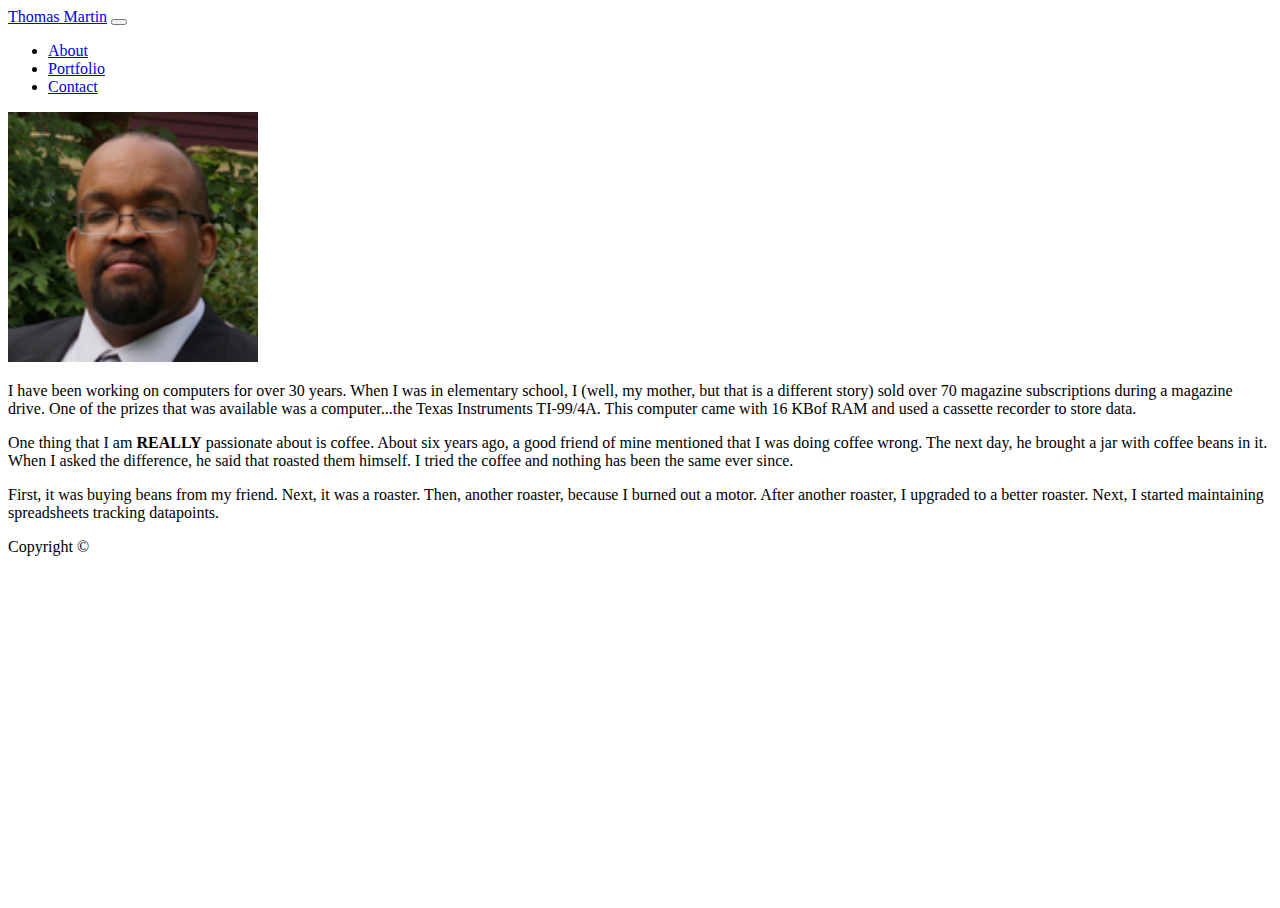
==== index.html @ d5074671 "Header and Footer working on index.html." ====
<!DOCTYPE html>
<html lang="en">

<head>
    <meta charset="UTF-8">
    <meta name="viewport" content="width=device-width, initial-scale=1.0">
    <meta http-equiv="X-UA-Compatible" content="ie=edge">
    <title>Portfolio</title>
    <link rel="stylesheet" href="https://stackpath.bootstrapcdn.com/bootstrap/4.1.3/css/bootstrap.min.css" integrity="sha384-MCw98/SFnGE8fJT3GXwEOngsV7Zt27NXFoaoApmYm81iuXoPkFOJwJ8ERdknLPMO"
        crossorigin="anonymous">
    <link rel="stylesheet" href="./assets/css/style.css">
</head>

<body>
    <div class="content">
        <div class="container-fluid">
            <div class="container">
                <nav class="navbar navbar-expand-md navbar-light bg-light">
                    <a class="navbar-brand" href="#">Thomas Martin</a>
                    <button class="navbar-toggler" type="button" data-toggle="collapse" data-target="#navbarSupportedContent" aria-controls="navbarSupportedContent"
                        aria-expanded="false" aria-label="Toggle navigation">
                        <span class="navbar-toggler-icon"></span>
                    </button>
                    <div class="collapse navbar-collapse" id="navbarSupportedContent">
                        <ul class="navbar-nav ml-auto">
                            <li class="nav-item">
                                <a class="nav-link" href="#">About</a>
                            </li>
                            <li class="nav-item">
                                <a class="nav-link" href="#">Portfolio</a>
                            </li>
                            <li class="nav-item">
                                <a class="nav-link" href="#">Contact</a>
                            </li>
                        </ul>
                    </div>
                </nav>
            </div>
        </div>

        <div class="container">
            <div class="row">
                <div class="col-sm-3">
                    <img class="img-fluid" src="./assets/images/newheadshot.png" alt="Picture of me">
                </div>
                <article class="col-md-9">
                    <p>I have been working on computers for over 30 years. When I was in elementary school, I (well, my mother,
                        but that is a different story) sold over 70 magazine subscriptions during a magazine drive. One of
                        the prizes that was available was a computer...the Texas Instruments TI-99/4A. This computer came
                        with 16 KBof RAM and used a cassette recorder to store data.</p>
                    <p>One thing that I am
                        <strong>REALLY</strong> passionate about is coffee. About six years ago, a good friend of mine mentioned
                        that I was doing coffee wrong. The next day, he brought a jar with coffee beans in it. When I asked
                        the difference, he said that roasted them himself. I tried the coffee and nothing has been the same
                        ever since.</p>
                    <p>First, it was buying beans from my friend. Next, it was a roaster. Then, another roaster, because I burned
                        out a motor. After another roaster, I upgraded to a better roaster. Next, I started maintaining spreadsheets
                        tracking datapoints.</p>

                </article>
            </div>
        </div>

        <div class="container-fluid">
            <div class="container">
                <nav class="navbar fixed-bottom">
                    <span class="mx-auto">
                        Copyright ©
                    </span>
                </nav>
            </div>
        </div>


        
    </div>

    <script src="https://code.jquery.com/jquery-3.2.1.slim.min.js" integrity="sha384-KJ3o2DKtIkvYIK3UENzmM7KCkRr/rE9/Qpg6aAZGJwFDMVNA/GpGFF93hXpG5KkN"
        crossorigin="anonymous"></script>
    <script src="https://cdnjs.cloudflare.com/ajax/libs/popper.js/1.12.9/umd/popper.min.js" integrity="sha384-ApNbgh9B+Y1QKtv3Rn7W3mgPxhU9K/ScQsAP7hUibX39j7fakFPskvXusvfa0b4Q"
        crossorigin="anonymous"></script>
    <script src="https://maxcdn.bootstrapcdn.com/bootstrap/4.0.0/js/bootstrap.min.js" integrity="sha384-JZR6Spejh4U02d8jOt6vLEHfe/JQGiRRSQQxSfFWpi1MquVdAyjUar5+76PVCmYl"
        crossorigin="anonymous"></script>
</body>

</html>
---- assets/css/style.css ----
body, html{
    height: 100%
}

body {
    display: flex;
    flex-direction: column;
}

.content {
    flex: 1 0 auto;
}

img {
    width: 250px;
    height: 250px;
}

.footer {
    flex-shrink: 0;
    height: 60px;
}
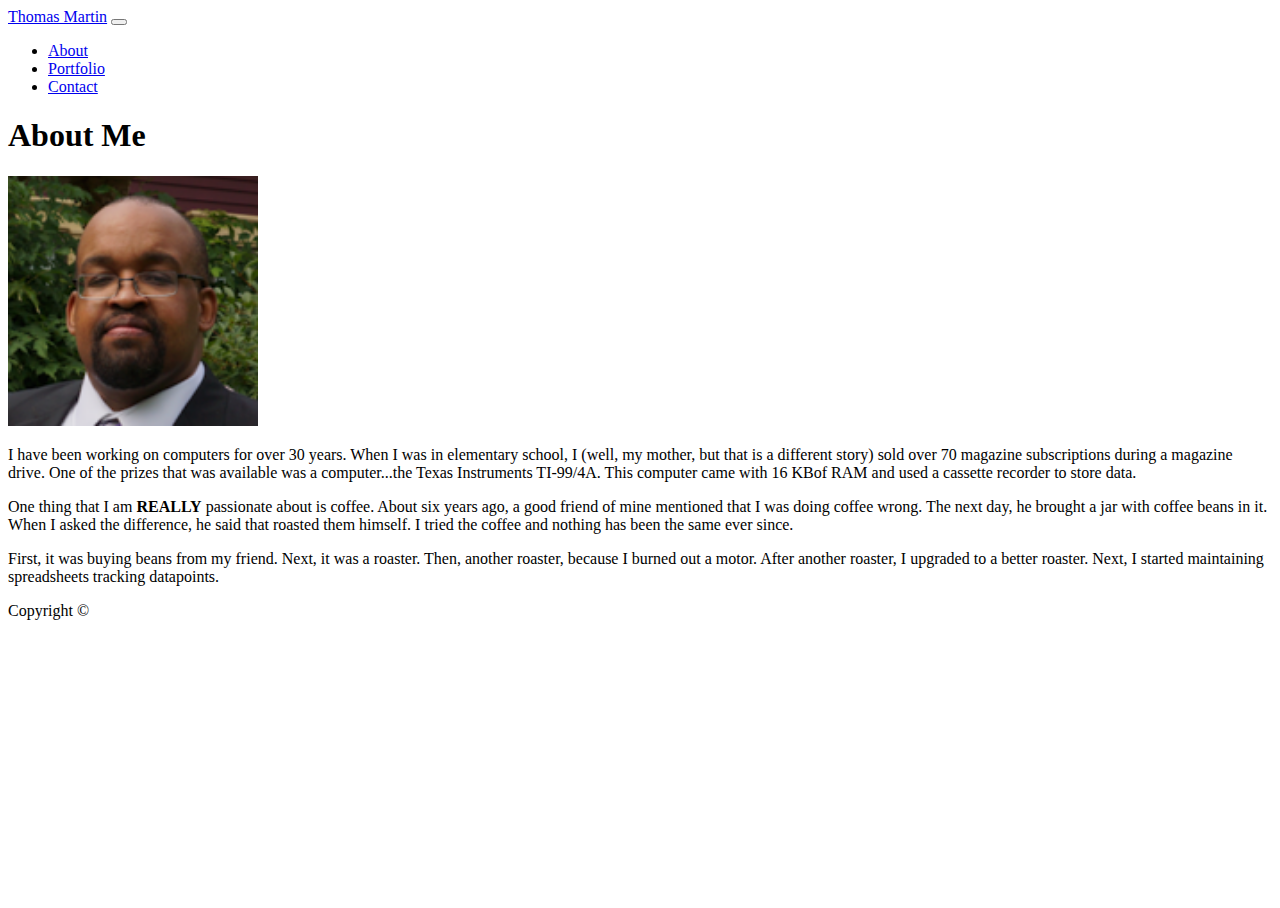
==== commit 3999a492: "Completed html on contact.html" ====
--- a/index.html
+++ b/index.html
@@ -40,6 +40,9 @@
 
         <div class="container">
             <div class="row">
+                <h1>About Me</h1>
+            </div>
+            <div class="row">
                 <div class="col-sm-3">
                     <img class="img-fluid" src="./assets/images/newheadshot.png" alt="Picture of me">
                 </div>
@@ -60,19 +63,12 @@
                 </article>
             </div>
         </div>
-
-        <div class="container-fluid">
-            <div class="container">
-                <nav class="navbar fixed-bottom">
-                    <span class="mx-auto">
-                        Copyright ©
-                    </span>
-                </nav>
-            </div>
-        </div>
-
-
         
+        <nav class="navbar fixed-bottom">
+            <span class="mx-auto">
+                Copyright ©
+            </span>
+        </nav>
     </div>
 
     <script src="https://code.jquery.com/jquery-3.2.1.slim.min.js" integrity="sha384-KJ3o2DKtIkvYIK3UENzmM7KCkRr/rE9/Qpg6aAZGJwFDMVNA/GpGFF93hXpG5KkN"
@@ -82,5 +78,4 @@
     <script src="https://maxcdn.bootstrapcdn.com/bootstrap/4.0.0/js/bootstrap.min.js" integrity="sha384-JZR6Spejh4U02d8jOt6vLEHfe/JQGiRRSQQxSfFWpi1MquVdAyjUar5+76PVCmYl"
         crossorigin="anonymous"></script>
 </body>
-
 </html>--- a/assets/css/style.css
+++ b/assets/css/style.css
@@ -19,4 +19,5 @@
 .footer {
     flex-shrink: 0;
     height: 60px;
-}+}
+
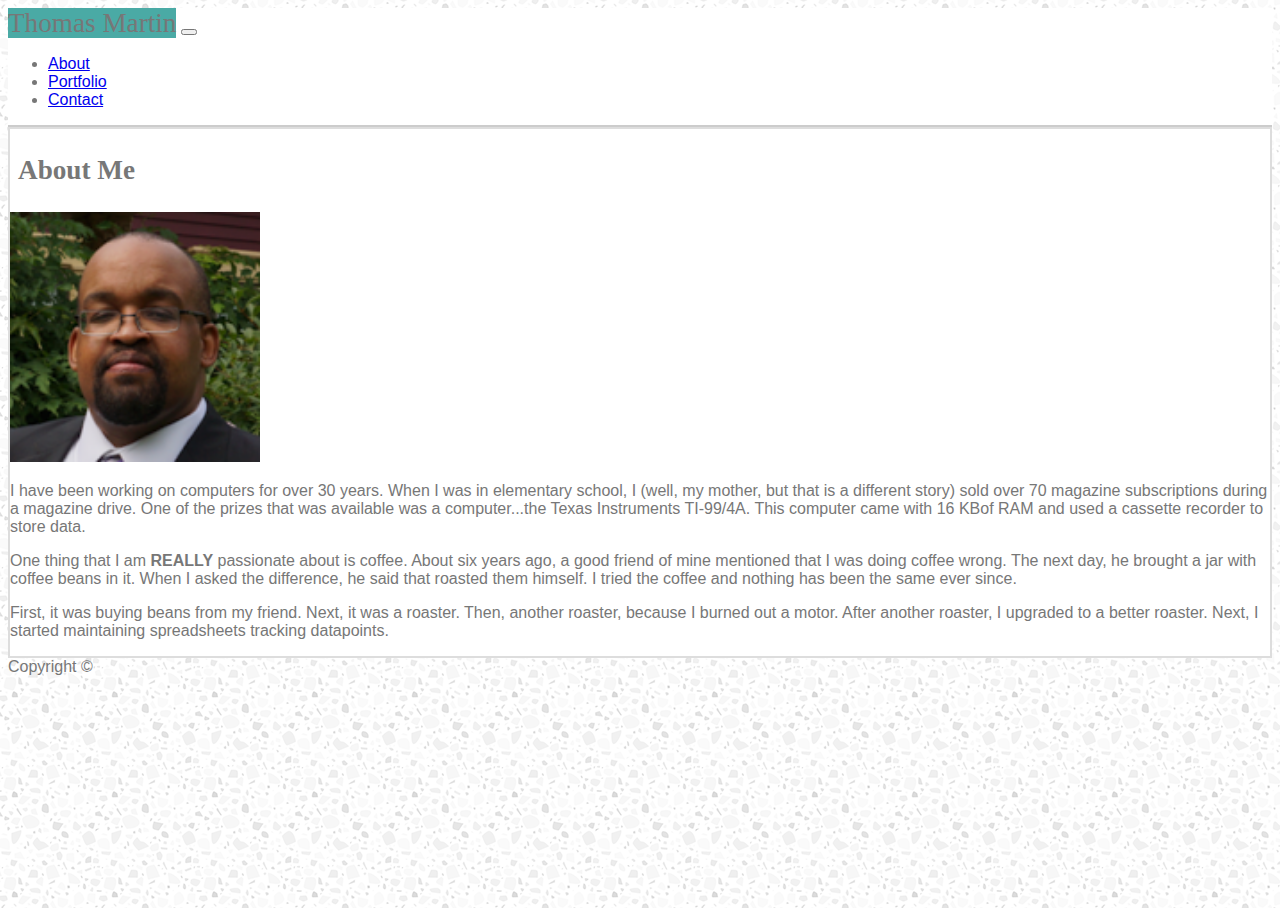
==== commit 87fea563: "Styled the navbar and main content of index.html" ====
--- a/index.html
+++ b/index.html
@@ -12,11 +12,11 @@
 </head>
 
 <body>
-    <div class="content">
+    <div>
         <div class="container-fluid">
-            <div class="container">
-                <nav class="navbar navbar-expand-md navbar-light bg-light">
-                    <a class="navbar-brand" href="#">Thomas Martin</a>
+            <div class="container px-0">
+                <nav class="navbar navbar-expand-md navbar-light bg-light p-0">
+                    <span class="navbar-brand m-0 p-2 bg-teal text-white">Thomas Martin</span>
                     <button class="navbar-toggler" type="button" data-toggle="collapse" data-target="#navbarSupportedContent" aria-controls="navbarSupportedContent"
                         aria-expanded="false" aria-label="Toggle navigation">
                         <span class="navbar-toggler-icon"></span>
@@ -24,13 +24,13 @@
                     <div class="collapse navbar-collapse" id="navbarSupportedContent">
                         <ul class="navbar-nav ml-auto">
                             <li class="nav-item">
-                                <a class="nav-link" href="#">About</a>
+                                <a class="nav-link py-2" href="#">About</a>
                             </li>
                             <li class="nav-item">
-                                <a class="nav-link" href="#">Portfolio</a>
+                                <a class="nav-link py-2" href="#">Portfolio</a>
                             </li>
                             <li class="nav-item">
-                                <a class="nav-link" href="#">Contact</a>
+                                <a class="nav-link py-2" href="#">Contact</a>
                             </li>
                         </ul>
                     </div>
@@ -38,9 +38,9 @@
             </div>
         </div>
 
-        <div class="container">
+        <div class="container bg-light mt-4 content-border">
             <div class="row">
-                <h1>About Me</h1>
+                <h1 class="content-heading">About Me</h1>
             </div>
             <div class="row">
                 <div class="col-sm-3">
--- a/assets/css/style.css
+++ b/assets/css/style.css
@@ -3,12 +3,40 @@
 }
 
 body {
-    display: flex;
-    flex-direction: column;
+    font-family: 'Arial', 'Helvetica Neue', Helvetica, sans-serif;
+    color: #777777;
+    background-image: url("../images/light-grey-terrazzo.png")
 }
 
-.content {
-    flex: 1 0 auto;
+.container-fluid {
+    background: #fff;
+    border-bottom: 2px solid #cccccc;
+}
+
+.bg-light {
+    background: #fff;
+}
+
+.bg-teal {
+    background: #4aaaa5;
+}
+
+.content-border {
+    border: 2px solid #dddddd;
+}
+
+h1, .navbar-brand {
+    font-family: 'Georgia', Times, Times New Roman, serif;
+    font-size: 1.7em;
+}
+
+.content-heading {
+    padding: 0.5rem;
+}
+
+.nav-link:hover {
+    background: #4aaaa5;
+    color: #fff;
 }
 
 img {
@@ -16,8 +44,19 @@
     height: 250px;
 }
 
-.footer {
-    flex-shrink: 0;
-    height: 60px;
+.portfolio-links {
+    color: #333;
+    text-align: center;
+    padding: 0.3rem 0;
+    /* padding: auto; */
+    margin-top: 80%;
+    height: 2rem;
+    width: 100%;
+    background: #eee; 
+    text-decoration: none;
 }
 
+.card-img {
+    width: 100%;
+    height: 100%
+}
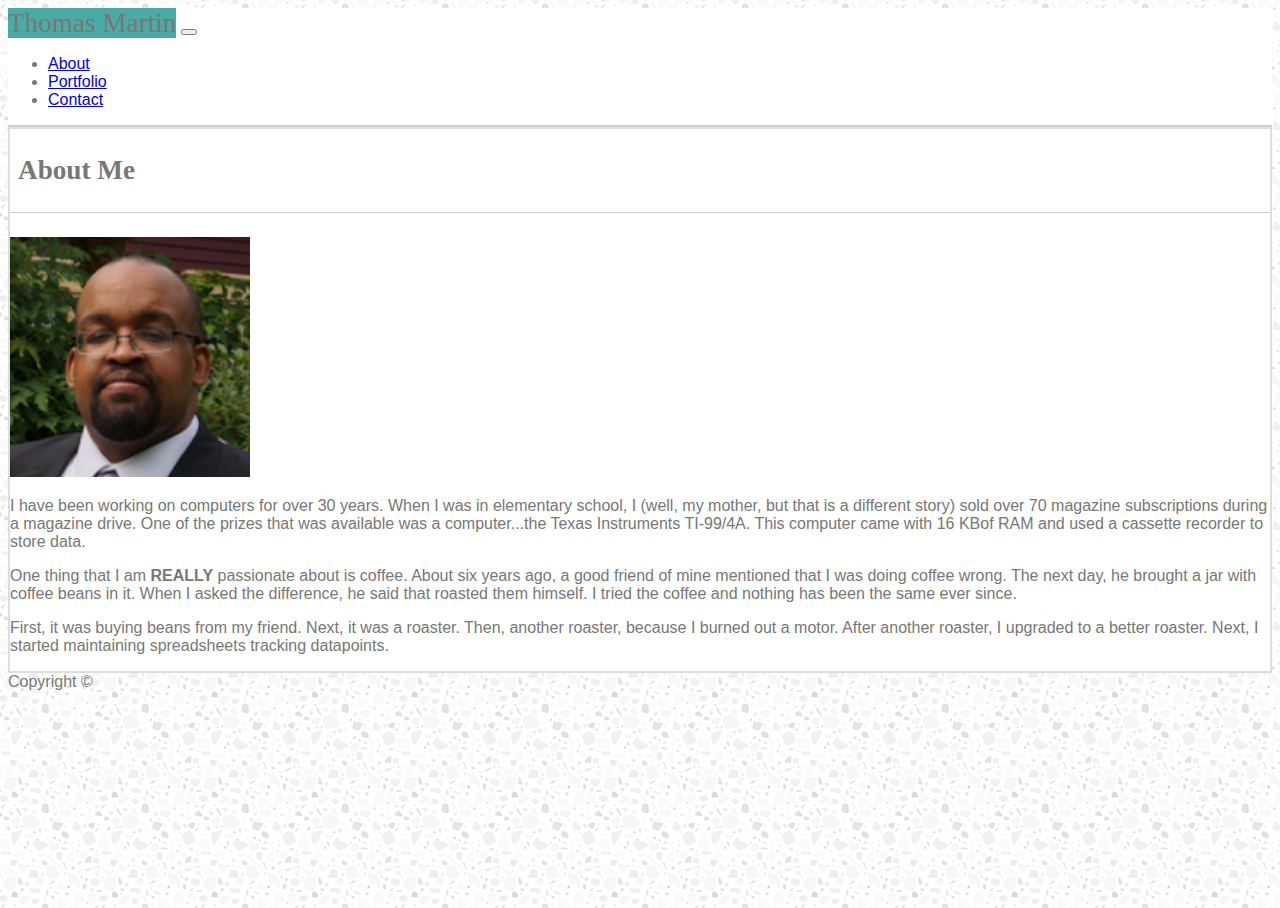
==== commit 35ddafb7: "Complete Bootstrap portfolio assignment" ====
--- a/index.html
+++ b/index.html
@@ -24,13 +24,13 @@
                     <div class="collapse navbar-collapse" id="navbarSupportedContent">
                         <ul class="navbar-nav ml-auto">
                             <li class="nav-item">
-                                <a class="nav-link py-2" href="#">About</a>
+                                <a class="nav-link py-2" href="./index.html">About</a>
                             </li>
                             <li class="nav-item">
-                                <a class="nav-link py-2" href="#">Portfolio</a>
+                                <a class="nav-link py-2" href="./portfolio.html">Portfolio</a>
                             </li>
                             <li class="nav-item">
-                                <a class="nav-link py-2" href="#">Contact</a>
+                                <a class="nav-link py-2" href="./contact.html">Contact</a>
                             </li>
                         </ul>
                     </div>
@@ -39,12 +39,12 @@
         </div>
 
         <div class="container bg-light mt-4 content-border">
-            <div class="row">
+            <div class="row row-border">
                 <h1 class="content-heading">About Me</h1>
             </div>
             <div class="row">
-                <div class="col-sm-3">
-                    <img class="img-fluid" src="./assets/images/newheadshot.png" alt="Picture of me">
+                <div class="col-md-3">
+                    <img class="img-fluid my-img" src="./assets/images/newheadshot.png" alt="Picture of me">
                 </div>
                 <article class="col-md-9">
                     <p>I have been working on computers for over 30 years. When I was in elementary school, I (well, my mother,
--- a/assets/css/style.css
+++ b/assets/css/style.css
@@ -25,6 +25,16 @@
     border: 2px solid #dddddd;
 }
 
+.my-img {
+    width: 15rem;
+    height: 15rem;
+}
+
+.row-border {
+    border-bottom: 1px solid #cccccc;
+    margin-bottom: 1.5rem;
+}
+
 h1, .navbar-brand {
     font-family: 'Georgia', Times, Times New Roman, serif;
     font-size: 1.7em;
@@ -39,21 +49,24 @@
     color: #fff;
 }
 
-img {
-    width: 250px;
-    height: 250px;
+.card {
+    width: 16rem;
+    height: 16rem;
 }
 
 .portfolio-links {
-    color: #333;
     text-align: center;
     padding: 0.3rem 0;
-    /* padding: auto; */
     margin-top: 80%;
-    height: 2rem;
+    height: 2.5rem;
     width: 100%;
-    background: #eee; 
+    background: #4aaaa5;     
+}
+
+.portfolio-links > a {
+    color: #fff;
     text-decoration: none;
+    font-size: 1.2rem;
 }
 
 .card-img {
